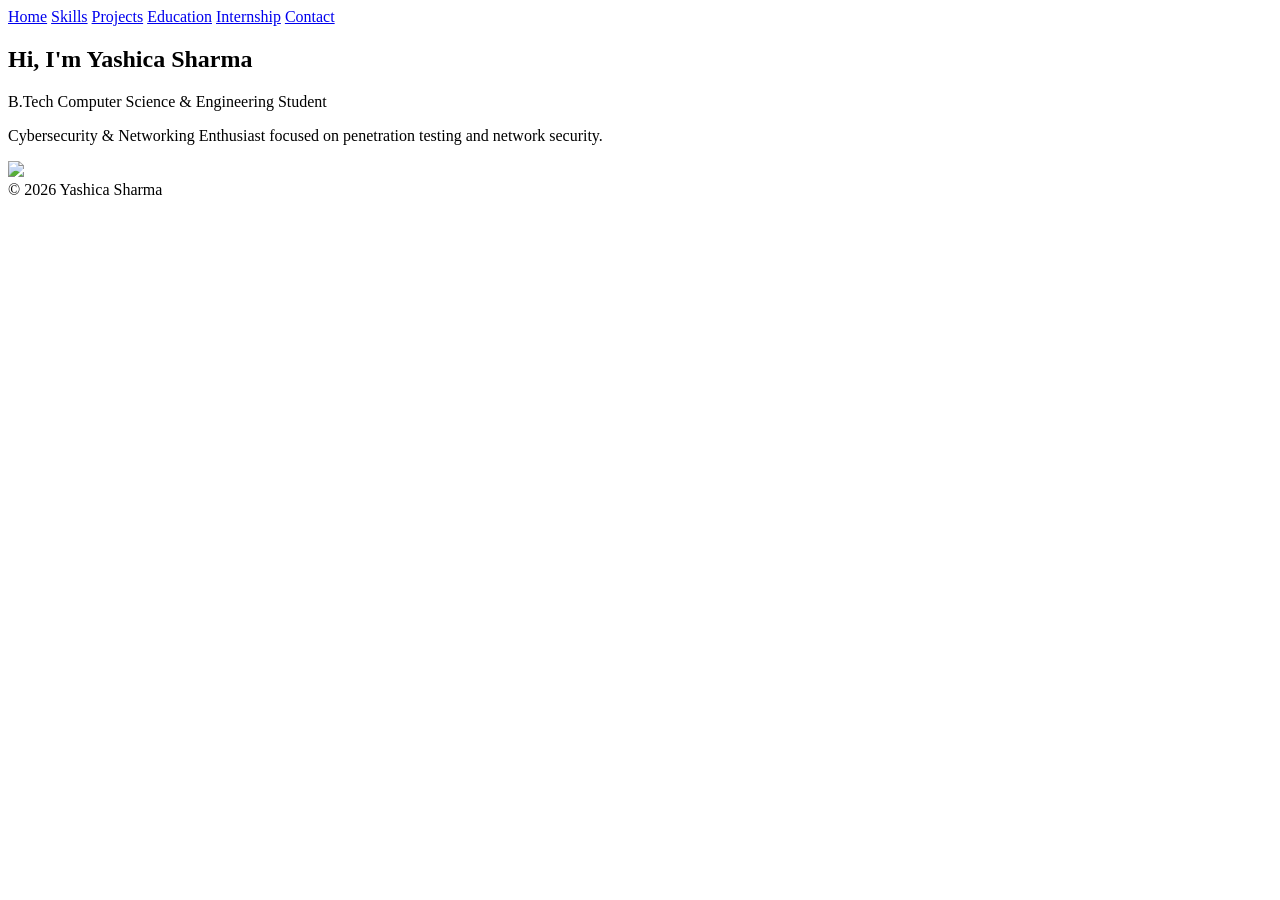
==== index.html @ 478c4510 "Create index.html" ====
<!DOCTYPE html>
<html>
<head>
<title>Home | Yashica Sharma</title>
<link rel="stylesheet" href="style.css">
</head>
<body>

<nav>
<a href="index.html" class="active">Home</a>
<a href="skills.html">Skills</a>
<a href="projects.html">Projects</a>
<a href="education.html">Education</a>
<a href="internship.html">Internship</a>
<a href="contact.html">Contact</a>
</nav>

<section class="hero">
<div>
<h1>Hi, I'm <span>Yashica Sharma</span></h1>
<p>B.Tech Computer Science & Engineering Student</p>
<p>Cybersecurity & Networking Enthusiast focused on penetration testing and network security.</p>
</div>

<div class="hero-img">
<img src="profile.jpg">
</div>
</section>

<footer>
© 2026 Yashica Sharma
</footer>

</body>
</html>
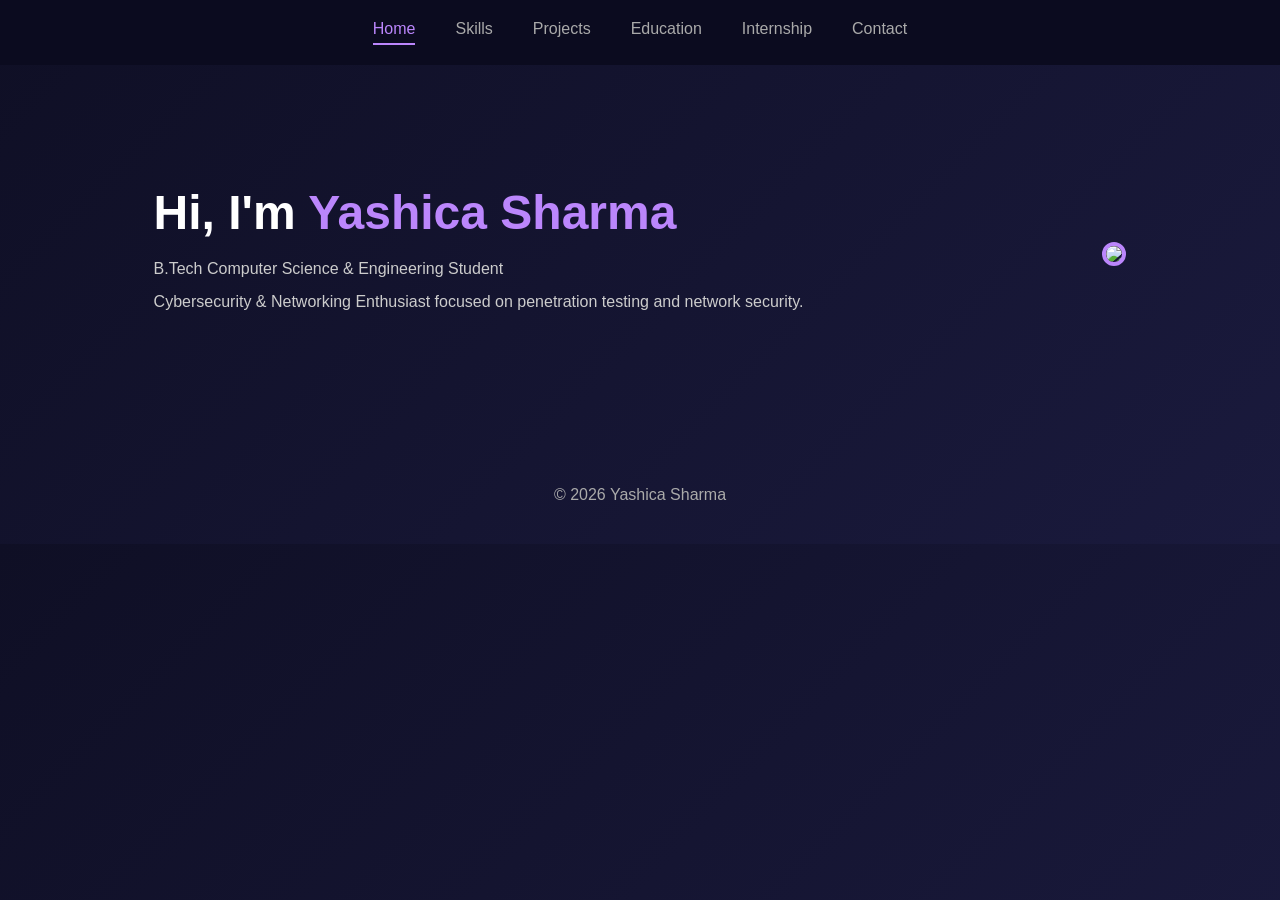
==== commit a0399d14: "Update index.html" ====
--- a/index.html
+++ b/index.html
@@ -23,7 +23,7 @@
 </div>
 
 <div class="hero-img">
-<img src="profile.jpg">
+<img src="profile.jpeg">
 </div>
 </section>
 
--- a/style.css
+++ b/style.css
@@ -0,0 +1,119 @@
+*{
+margin:0;
+padding:0;
+box-sizing:border-box;
+font-family:'Poppins',sans-serif;
+}
+
+body{
+background: linear-gradient(135deg,#0f0f25,#1a1a3d);
+color:white;
+}
+
+nav{
+display:flex;
+justify-content:center;
+padding:20px;
+background:#0b0b1f;
+position:sticky;
+top:0;
+z-index:1000;
+}
+
+nav a{
+color:#aaa;
+margin:0 20px;
+text-decoration:none;
+transition:0.3s;
+font-weight:500;
+}
+
+nav a:hover{
+color:#bb86fc;
+}
+
+.active{
+color:#bb86fc;
+border-bottom:2px solid #bb86fc;
+padding-bottom:5px;
+}
+
+section{
+padding:120px 12%;
+}
+
+h1{
+font-size:48px;
+margin-bottom:20px;
+}
+
+h1 span{
+color:#bb86fc;
+}
+
+h2{
+color:#bb86fc;
+margin-bottom:40px;
+}
+
+p{
+color:#ccc;
+margin-bottom:15px;
+}
+
+.hero{
+display:flex;
+justify-content:space-between;
+align-items:center;
+flex-wrap:wrap;
+}
+
+.hero-img img{
+width:240px;
+border-radius:50%;
+border:4px solid #bb86fc;
+}
+
+.card{
+background:#151530;
+padding:40px;
+border-radius:20px;
+transition:0.3s;
+}
+
+.card:hover{
+transform:translateY(-6px);
+box-shadow:0 0 25px #bb86fc;
+}
+
+.grid{
+display:grid;
+grid-template-columns:repeat(auto-fit,minmax(350px,1fr));
+gap:50px;
+margin-top:60px;
+}
+
+footer{
+text-align:center;
+padding:40px;
+color:#aaa;
+}
+
+h2{
+font-size:42px;
+font-weight:700;
+margin-bottom:40px;
+}
+
+.card h3{
+font-size:22px;
+font-weight:600;
+color:#bb86fc;
+margin-bottom:20px;
+}
+
+.card p{
+font-size:16px;
+line-height:1.8;
+font-weight:400;
+}
